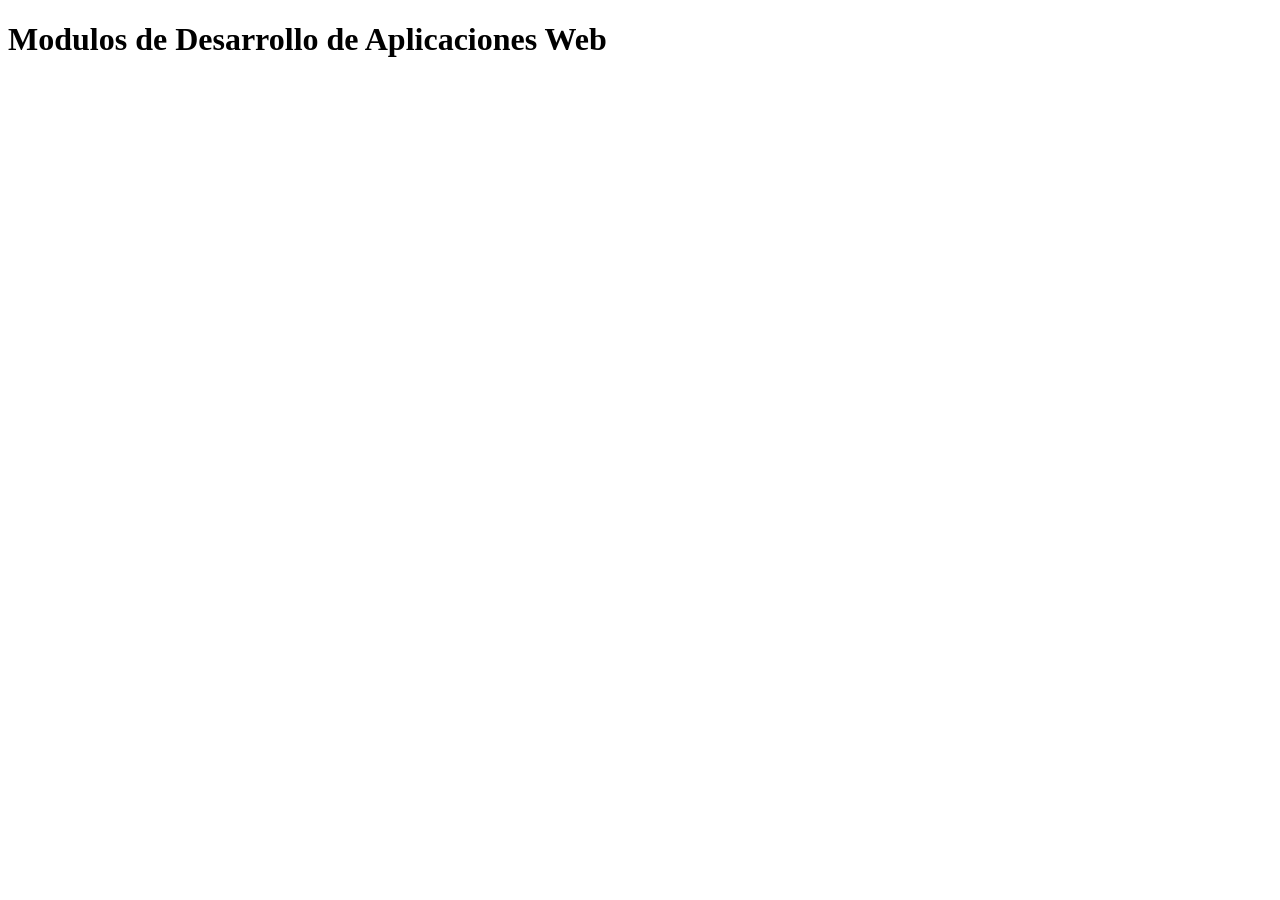
==== index.html @ 34b39293 "arreglando el repo" ====
<!DOCTYPE html>
<html lang="en">
<head>
    <meta charset="UTF-8">
    <meta name="viewport" content="width=device-width, initial-scale=1.0">
    <title>Document</title>
    <h1>Modulos de Desarrollo  de Aplicaciones  Web</h1>
    
</head>
<body>
    
</body>
</html>
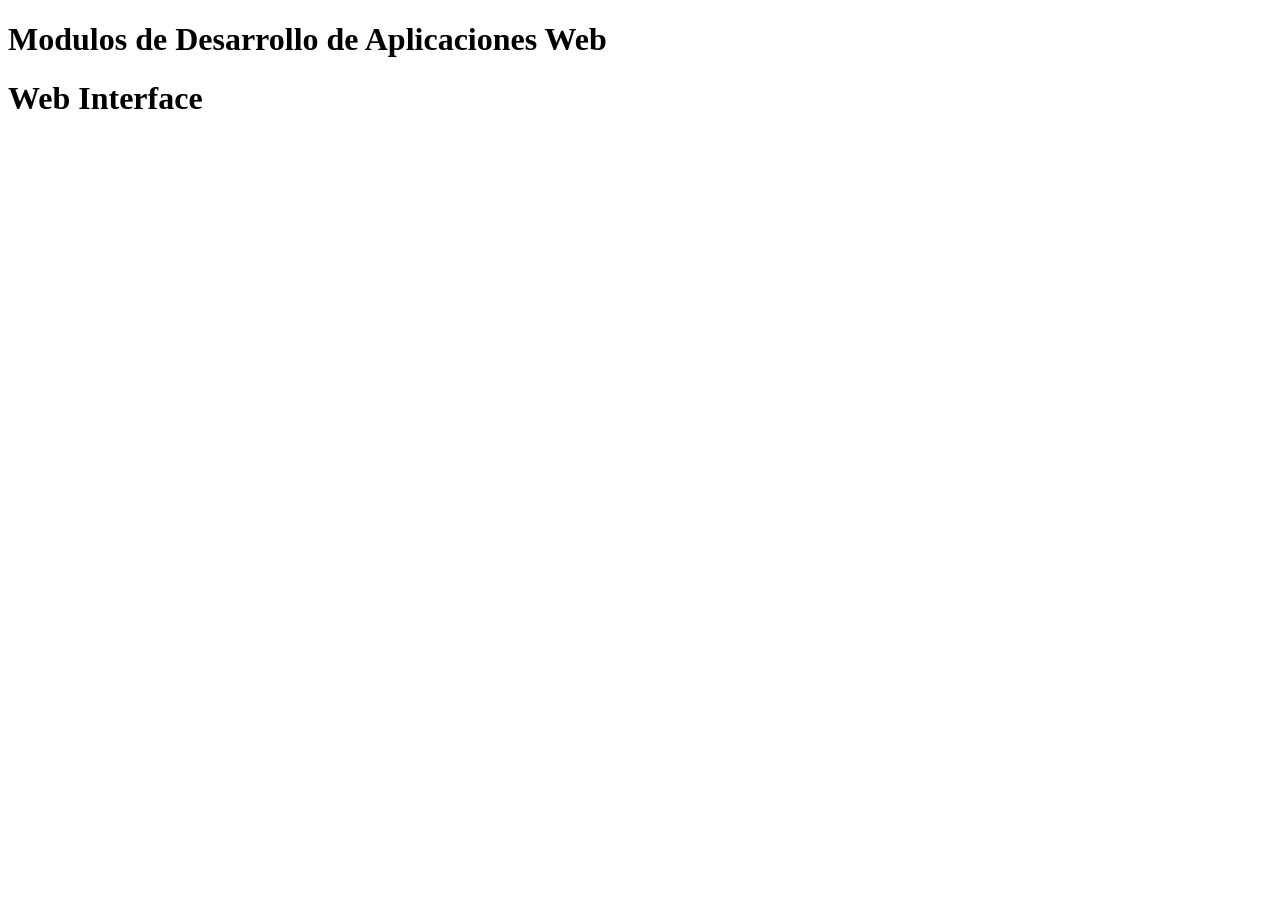
==== commit 8f484378: "subido" ====
--- a/index.html
+++ b/index.html
@@ -5,9 +5,9 @@
     <meta name="viewport" content="width=device-width, initial-scale=1.0">
     <title>Document</title>
     <h1>Modulos de Desarrollo  de Aplicaciones  Web</h1>
-    
+    <h1> Web Interface <h1>
 </head>
 <body>
     
 </body>
-</html>+</html>
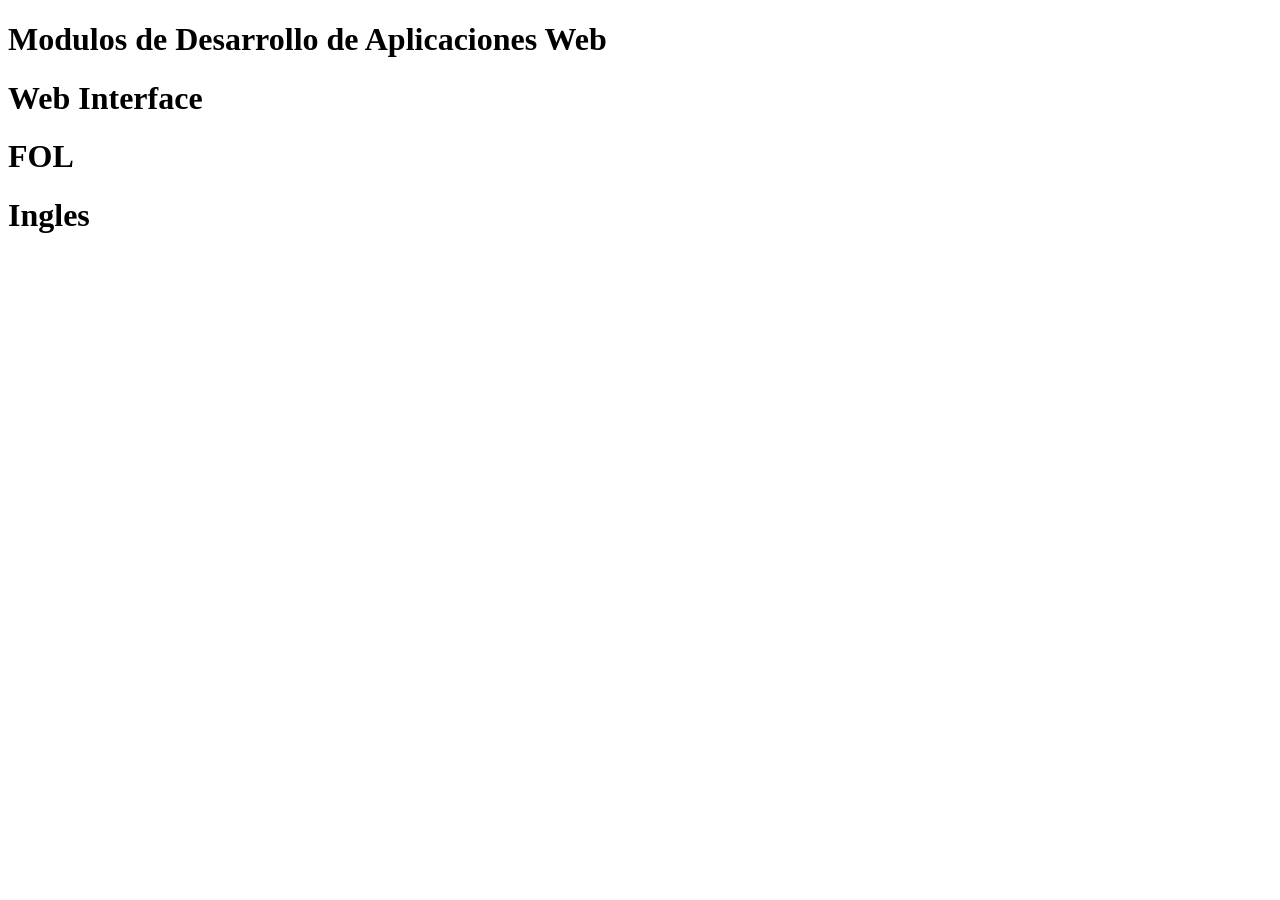
==== commit e5712bc2: "subido" ====
--- a/index.html
+++ b/index.html
@@ -6,6 +6,8 @@
     <title>Document</title>
     <h1>Modulos de Desarrollo  de Aplicaciones  Web</h1>
     <h1> Web Interface <h1>
+    <h1> FOL </h1>
+    <h1> Ingles </h1>
 </head>
 <body>
     
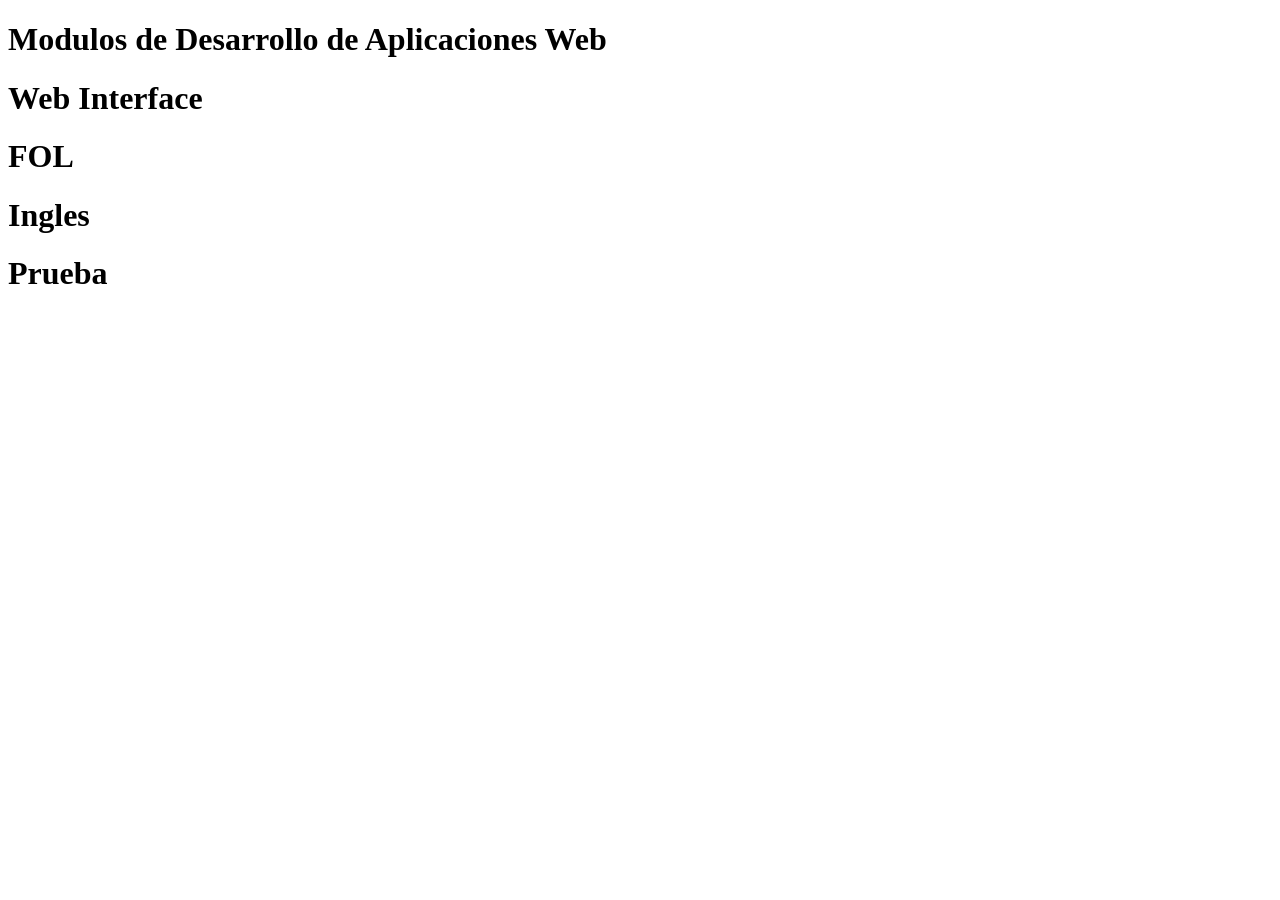
==== commit de2a1cb2: "readme" ====
--- a/index.html
+++ b/index.html
@@ -7,7 +7,9 @@
     <h1>Modulos de Desarrollo  de Aplicaciones  Web</h1>
     <h1> Web Interface <h1>
     <h1> FOL </h1>
+    
     <h1> Ingles </h1>
+    <h1>Prueba</h1>
 </head>
 <body>
     
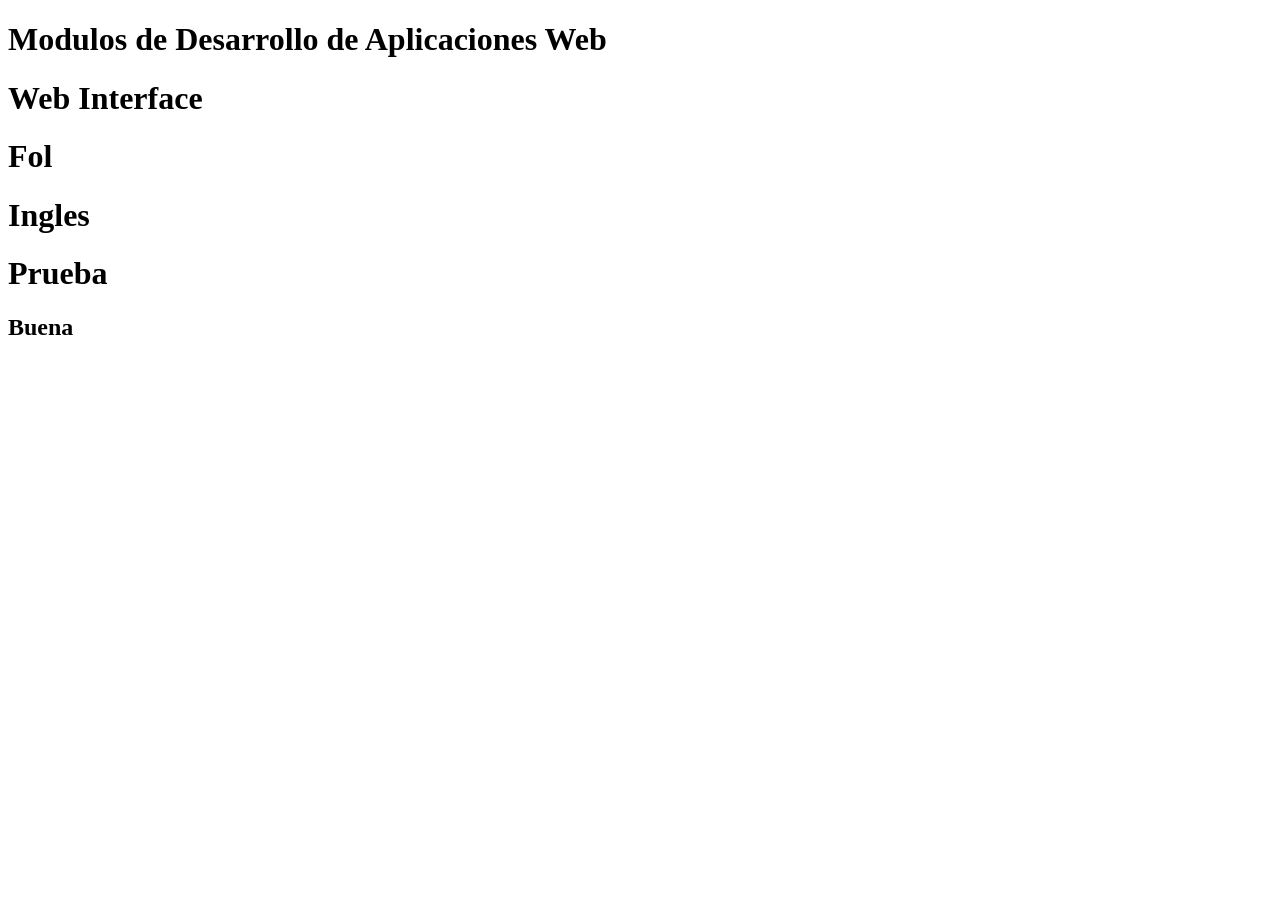
==== commit caa296cd: "cambios indexcam" ====
--- a/index.html
+++ b/index.html
@@ -6,10 +6,10 @@
     <title>Document</title>
     <h1>Modulos de Desarrollo  de Aplicaciones  Web</h1>
     <h1> Web Interface <h1>
-    <h1> FOL </h1>
-    
-    <h1> Ingles </h1>
+    <h1>Fol</h1>
+    <h1>Ingles</h1>
     <h1>Prueba</h1>
+    <h2>Buena</h2>
 </head>
 <body>
     
